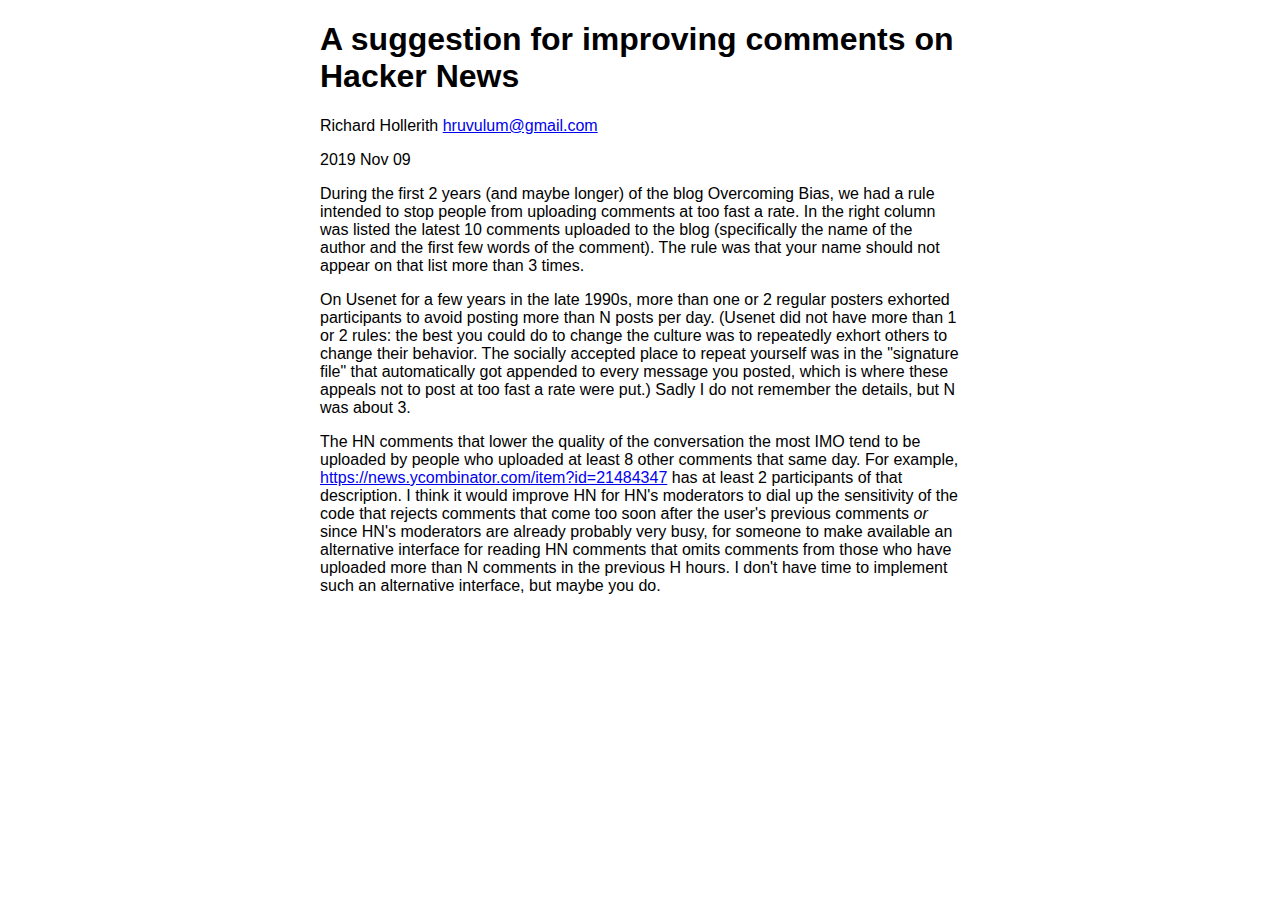
==== 201911090.html @ def34e82 "first commit" ====
<!DOCTYPE html>
<html lang="en">
<head>
    <meta charset="utf-8">
    <meta name="viewport" content="width=device-width, initial-scale=1.0">
    <meta name="generator" content="rustdoc">
    <title>A suggestion for improving comments on Hacker News</title>

    
    
</head>
<body class="rustdoc">
    <!--[if lte IE 8]>
    <div class="warning">
        This old browser is unsupported and will most likely display funky
        things.
    </div>
    <![endif]-->

    
    <h1 class="title">A suggestion for improving comments on Hacker News</h1>
    <nav id="TOC"><ul></ul></nav><header>
<link rel="stylesheet" href="basic.css">
</header>
<p>Richard Hollerith <a href="mailto:hruvulum@gmail.com">hruvulum@gmail.com</a></p>
<p>2019 Nov 09</p>
<p>During the first 2 years (and maybe longer) of the blog Overcoming Bias, we had a rule intended to stop people from uploading comments at too fast a rate. In the right column was listed the latest 10 comments uploaded to the blog (specifically the name of the author and the first few words of the comment). The rule was that your name should not appear on that list more than 3 times.</p>
<p>On Usenet for a few years in the late 1990s, more than one or 2 regular posters exhorted participants to avoid posting more than N posts per day. (Usenet did not have more than 1 or 2 rules: the best you could do to change the culture was to repeatedly exhort others to change their behavior. The socially accepted place to repeat yourself was in the &quot;signature file&quot; that automatically got appended to every message you posted, which is where these appeals not to post at too fast a rate were put.) Sadly I do not remember the details, but N was about 3.</p>
<p>The HN comments that lower the quality of the conversation the most IMO tend to be uploaded by people who uploaded at least 8 other comments that same day. For example, <a href="https://news.ycombinator.com/item?id=21484347">https://news.ycombinator.com/item?id=21484347</a> has at least 2 participants of that description. I think it would improve HN for HN's moderators to dial up the sensitivity of the code that rejects comments that come too soon after the user's previous comments <em>or</em> since HN's moderators are already probably very busy, for someone to make available an alternative interface for reading HN comments that omits comments from those who have uploaded more than N comments in the previous H hours. I don't have time to implement such an alternative interface, but maybe you do.</p>

    
</body>
</html>
---- basic.css ----
/* css newbie here. suggestions for improvement welcome at hruvulum@gmail.com */
body {
        font-family: Helvetica,Arial,sans-serif;
        margin: auto;
        max-width: 40em; /* I prefer 35em, but gankra.github.io uses 45em */
        margin-bottom: 8em; /* gankra.github.io/blah/style.css uses 15em but if the viewport is unusually short, it can take more than one press of the page-down key to scroll through the bottom margin, which runs the risk is disorienting the user. in fact I recall being momentarily disoriented by it today on my standard mbec / Chrome viewport of height 619px. */
}
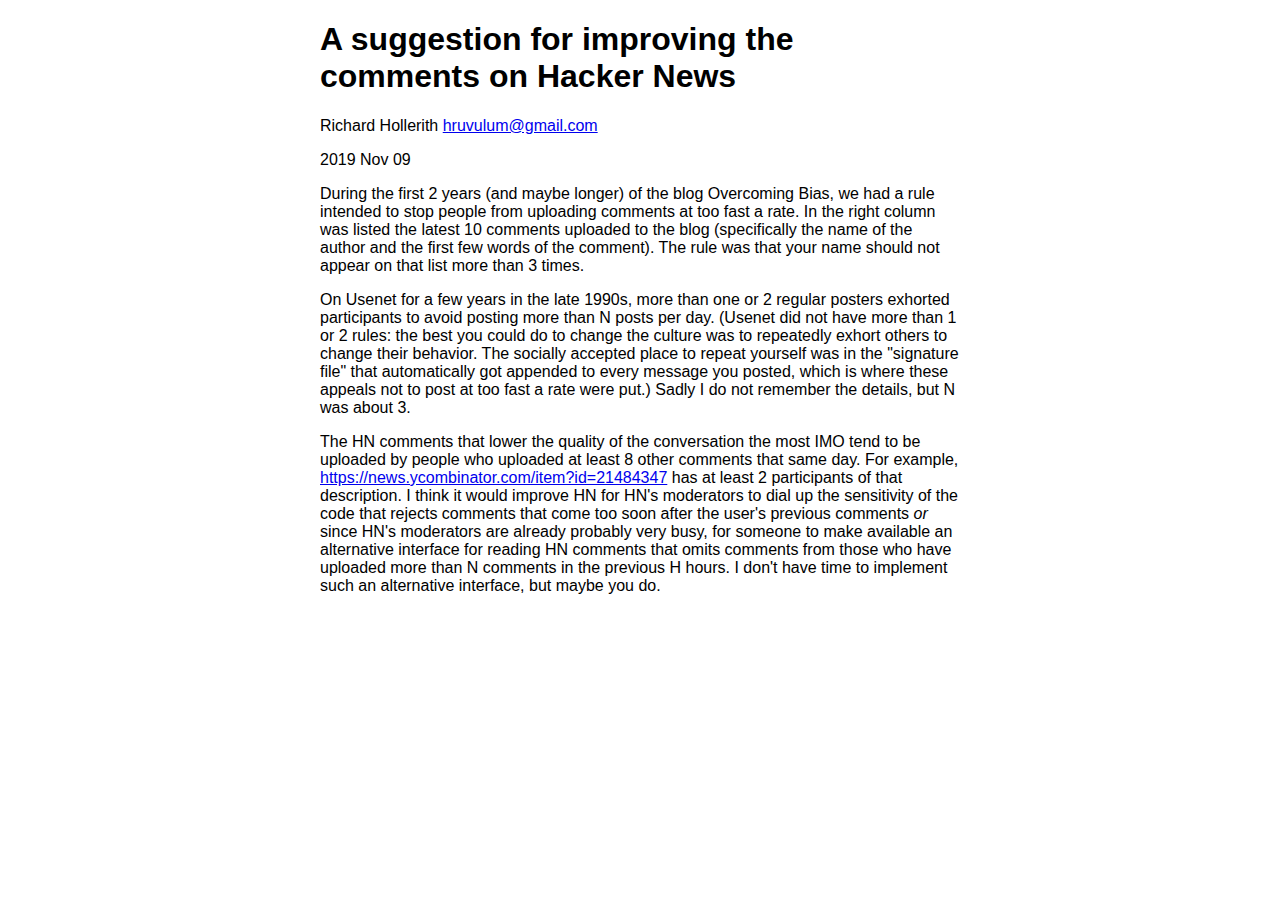
==== commit 1e9dcaec: "the" ====
--- a/201911090.html
+++ b/201911090.html
@@ -4,7 +4,7 @@
     <meta charset="utf-8">
     <meta name="viewport" content="width=device-width, initial-scale=1.0">
     <meta name="generator" content="rustdoc">
-    <title>A suggestion for improving comments on Hacker News</title>
+    <title>A suggestion for improving the comments on Hacker News</title>
 
     
     
@@ -18,7 +18,7 @@
     <![endif]-->
 
     
-    <h1 class="title">A suggestion for improving comments on Hacker News</h1>
+    <h1 class="title">A suggestion for improving the comments on Hacker News</h1>
     <nav id="TOC"><ul></ul></nav><header>
 <link rel="stylesheet" href="basic.css">
 </header>
